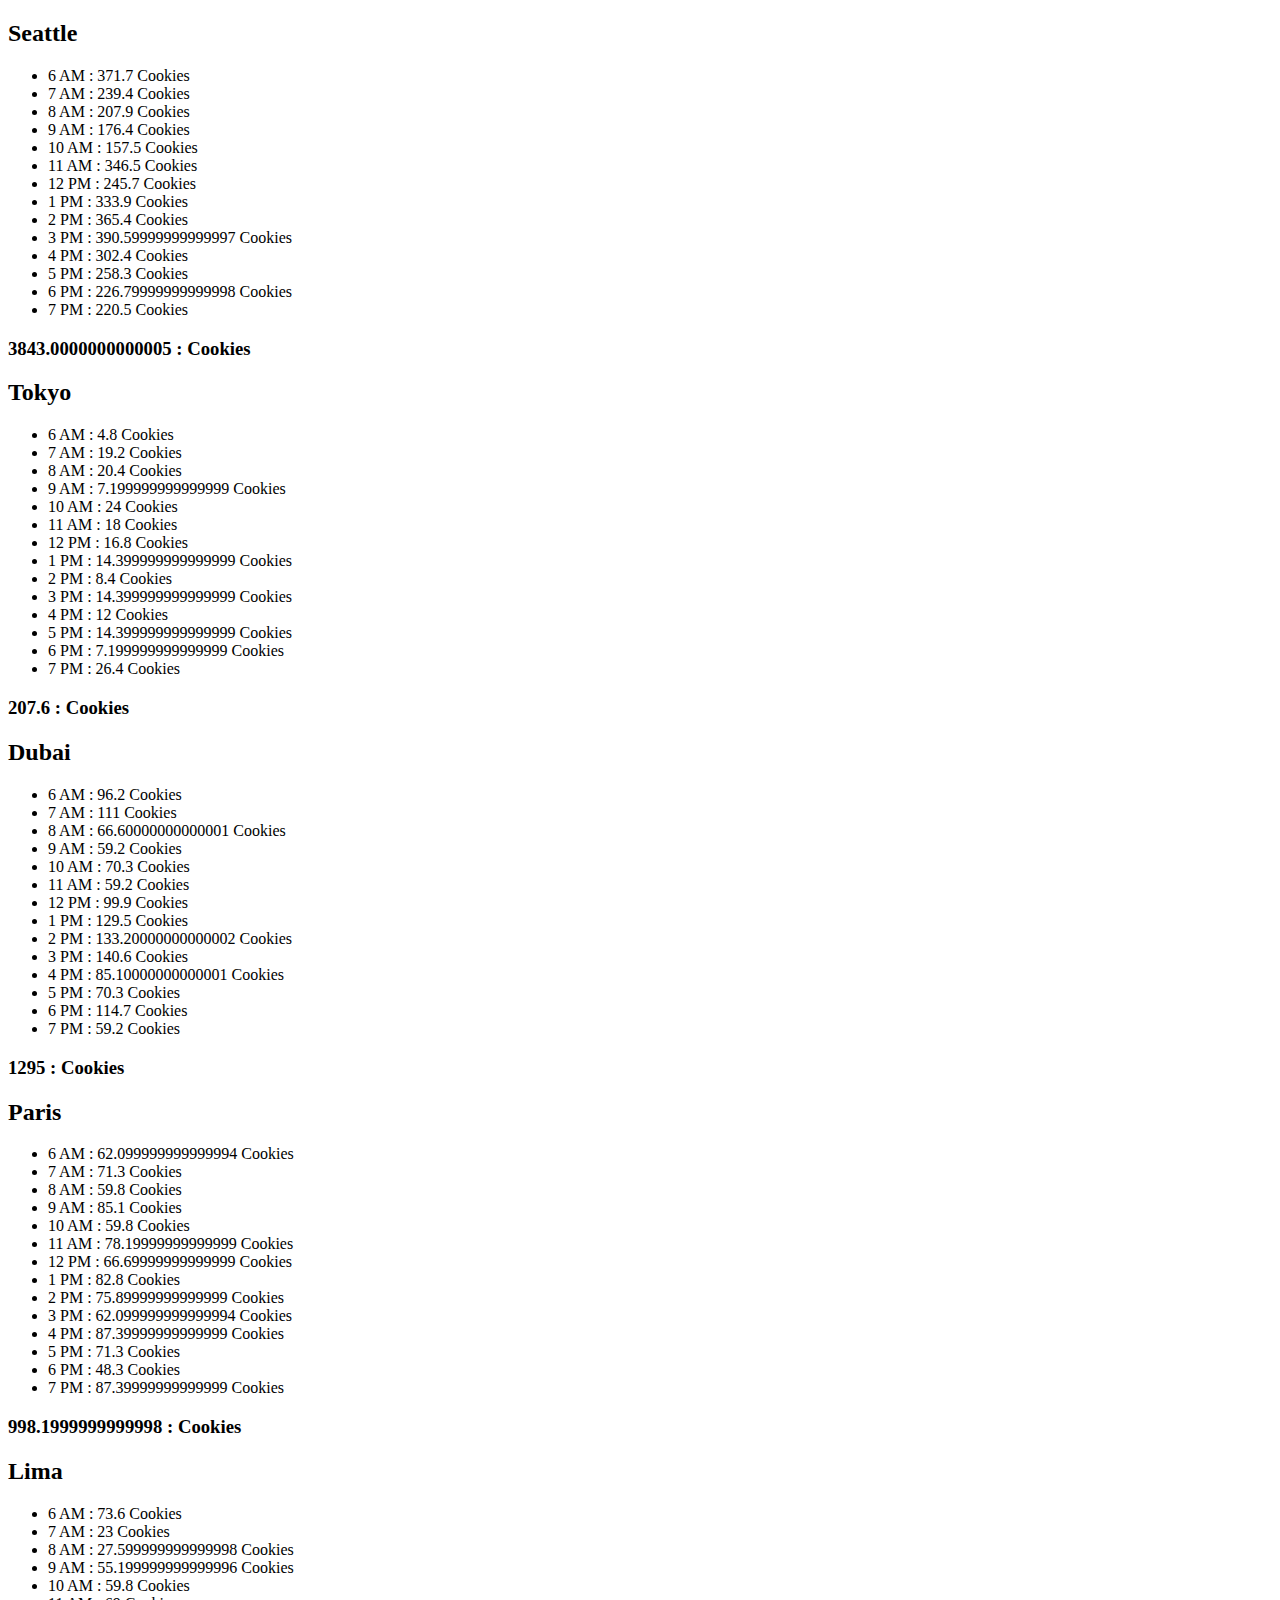
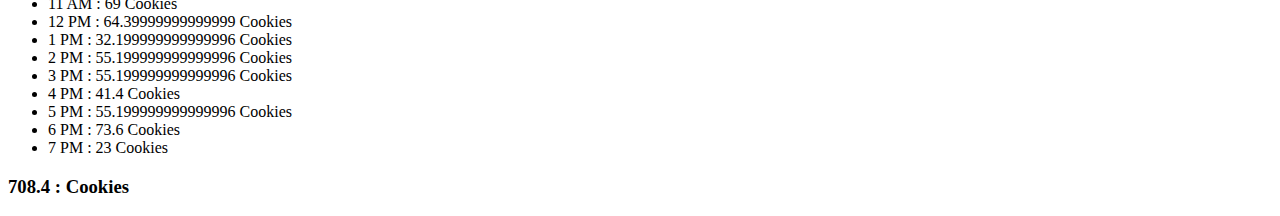
==== pages/sales.html @ 566f1123 "finished with the js objects" ====
<!DOCTYPE html>
<html lang="en">
<head>
    <meta charset="UTF-8">
    <meta http-equiv="X-UA-Compatible" content="IE=edge">
    <meta name="viewport" content="width=device-width, initial-scale=1.0">
    <title>Sales</title>
</head>
<body>
    
<header>

</header>

<main>

<div id="sales">



</div>










</main>

<footer>

</footer>


<script src="../js/app.js"></script>

</body>
</html>
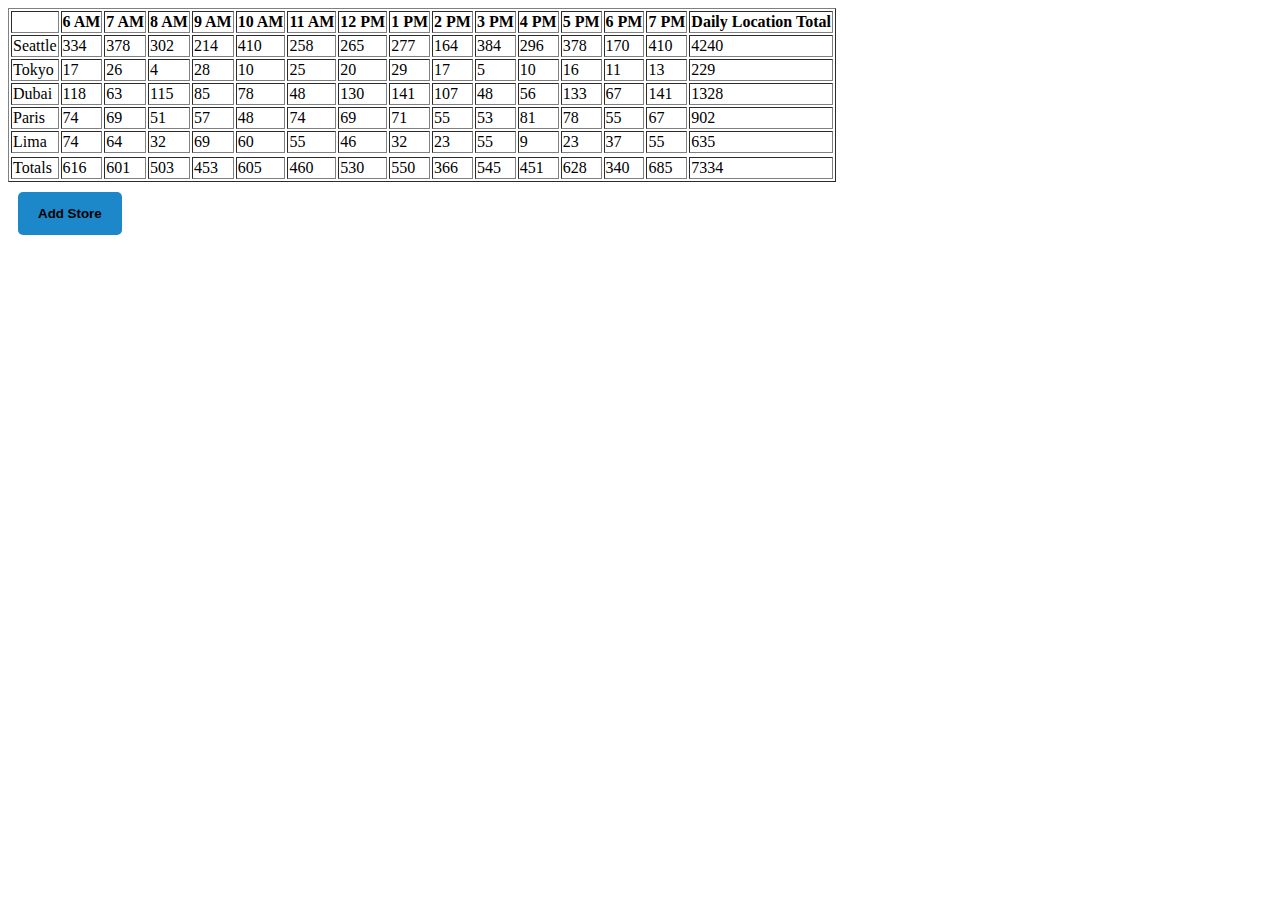
==== commit 5284e6b9: "added the add new store to the table" ====
--- a/pages/sales.html
+++ b/pages/sales.html
@@ -1,42 +1,84 @@
 <!DOCTYPE html>
 <html lang="en">
+
 <head>
     <meta charset="UTF-8">
     <meta http-equiv="X-UA-Compatible" content="IE=edge">
     <meta name="viewport" content="width=device-width, initial-scale=1.0">
+    <link rel="stylesheet" href="../css/form.css">
     <title>Sales</title>
+
 </head>
+
 <body>
-    
-<header>
 
-</header>
+    <header>
 
-<main>
+    </header>
 
-<div id="sales">
+    <main id="test">
 
 
+        <div id="sales"></div>
 
-</div>
+        
+
+        <div class="openBtn">
+            <button class="openButton" onclick="openForm()"><strong>Add Store</strong></button>
+        </div>
+
+        <div class="wrapper">
+            <div class="container" id="popupForm">
+                <article class="part">
+                    <h1>
+                        Add a New Store
+                    </h1>
+                    <form autocomplete="off" class="formContainer" id="newStoreFormID">
+                        <div class="group" id="location">
+                            <label for="locationField">Location Name</label>
+                            <input type="text" name="locationField" id="locationID" type="text" placeholder="ex: Irbid">
+                        </div>
+                        <div class="group">
+                            <div class="min" id="min">
+                                <label for="minField">Min Customers</label>
+                                <input type="text" class="mins" name="minField" placeholder="Min">
+
+                            </div>
+                            <div class="max" id="max">
+                                <label for="maxField">Max Customers</label>
+                                <input type="text" class="maxs" name="maxField" id="" placeholder="Max">
+                            </div>
+                            <div class="avg" id="avg">
+                                <label for="avgField">Average Customers</label>
+                                <input type="text" name="avgField" class="avgs" placeholder="0.0">
+                            </div>
+                        </div>
+
+                        <div class="submit-group">
+                            <input type="submit" class="submit" value="➕ Add Store">
+                            <button type="button" class="cancel" onclick="closeForm()">⛔ Close</button>
+                        </div>
+                    </form>
+                </article>
+                <div class="img">
+                    <img src="../imgs/cookies.jpg" alt="cookies">
+                </div>
+            </div>
+            <br>
+        </div>
 
 
 
 
+    </main>
+
+    <footer>
+
+    </footer>
+
+    <script src="../js/app.js"></script>
 
 
+</body>
 
-
-
-
-</main>
-
-<footer>
-
-</footer>
-
-
-<script src="../js/app.js"></script>
-
-</body>
 </html>--- a/css/form.css
+++ b/css/form.css
@@ -0,0 +1,203 @@
+
+@import url('https://fonts.googleapis.com/css2?family=Montserrat&display=swap');
+@import url('https://fonts.googleapis.com/css?family=Work+Sans');
+
+
+
+        * {
+            box-sizing: border-box;
+        }
+
+
+        .openButton {
+            border: none;
+            border-radius: 5px;
+            background-color: #1c87c9;
+            color: black;
+            padding: 14px 20px;
+            cursor: pointer;
+            margin: 10px;
+
+        }
+
+        .container {
+            width: 611px;
+            height: auto;
+            margin: 80px auto 0;
+            position: fixed;
+            left: 45%;
+            top: 25%;
+            transform: translate(-50%, 5%);
+            border: 3px solid #999999;
+            z-index: 9;
+            display: none;
+            background-color: rgb(255, 255, 255);
+            float: right;
+            border-radius: 10px;
+        }
+
+        .part {
+            float: left;
+            height: 100%;
+            padding: 48px 40px 0;
+            width: 60%;
+            box-sizing: border-box;
+        }
+
+        h1 {
+            background-color: #00B0FF;
+            color: white;
+            font-family: 'Montserrat',sans-serif ;
+            font-size: 12px;
+            text-transform: uppercase;
+            padding: 14px 0 10px 49px;
+            letter-spacing: 1px;
+            margin-left: -52px;
+            width: 330px;
+        }
+
+        .img {
+            max-width: 40%;
+            max-height: 100%;
+            overflow: hidden;
+            background-size: 50%;
+            background-repeat: no-repeat;
+            border-top-left-radius: 30px;
+            border-bottom-left-radius: 30px;
+
+
+        }
+
+        form {
+            font-family: 'Work Sans', sans-serif;
+        }
+
+
+        .group {
+            display: block;
+            width: 100%;
+            float: left;
+            position: relative;
+            margin-bottom: 25px;
+        }
+
+        label {
+            font-size: 12px;
+            float: left;
+            width: 100%;
+            display: block;
+            margin-bottom: 5px;
+        }
+
+
+        input {
+            float: left;
+            width: 100%;
+            height: 30px;
+            font-size: 18px;
+            font-family: 'Work Sans', sans-serif;
+            border: 0;
+            color: #263238;
+            border-bottom: 1px solid #d9d9d9;
+
+        }
+
+
+        ::placeholder {
+            font-family: 'Work Sans', sans-serif;
+            font-size: 14px;
+            line-height: 20px;
+            vertical-align: middle;
+            color: #d9d9d9;
+            text-align: left;
+        }
+
+        :focus {
+
+            outline: none;
+            border-bottom-color: #00b0ff;
+
+        }
+
+
+        .min {
+            float: left;
+            width: 80px;
+            margin-right: 10px;
+        }
+
+        .max {
+            float: left;
+            width: 80px;
+            margin-right: 10px;
+
+        }
+
+        #location {
+            border-bottom: 1px solid #d9d9d9;
+
+            margin-top: 32px;
+        }
+
+        .avg {
+            width: 80px;
+            float: left;
+
+        }
+
+        #avgs {
+            margin-bottom: 0px;
+        }
+
+
+        .submit-group {
+            width: 100%;
+            float: left;
+            position: relative;
+        }
+
+        .submit {
+            text-transform: uppercase;
+            position: relative;
+            border: none;
+            background-color: transparent;
+            font-size: 12px;
+            line-height: 21px;
+            letter-spacing: 1.4px;
+            color: #263238;
+
+            cursor: pointer;
+            align-items: center;
+        }
+
+        .cancel {
+            text-transform: uppercase;
+            position: relative;
+            border: none;
+            background-color: transparent;
+            font-size: 12px;
+            line-height: 21px;
+            letter-spacing: 1.4px;
+            color: #263238;
+            margin-left: 35%;
+            cursor: pointer;
+
+        }
+
+        .submit:focus {
+            outline: none;
+        }
+
+        .submit:hover {
+            text-decoration: underline;
+            color: seagreen;
+        }
+
+        .cancel:focus {
+            outline: none;
+        }
+
+        .cancel:hover {
+            text-decoration: underline;
+            color: red;
+        }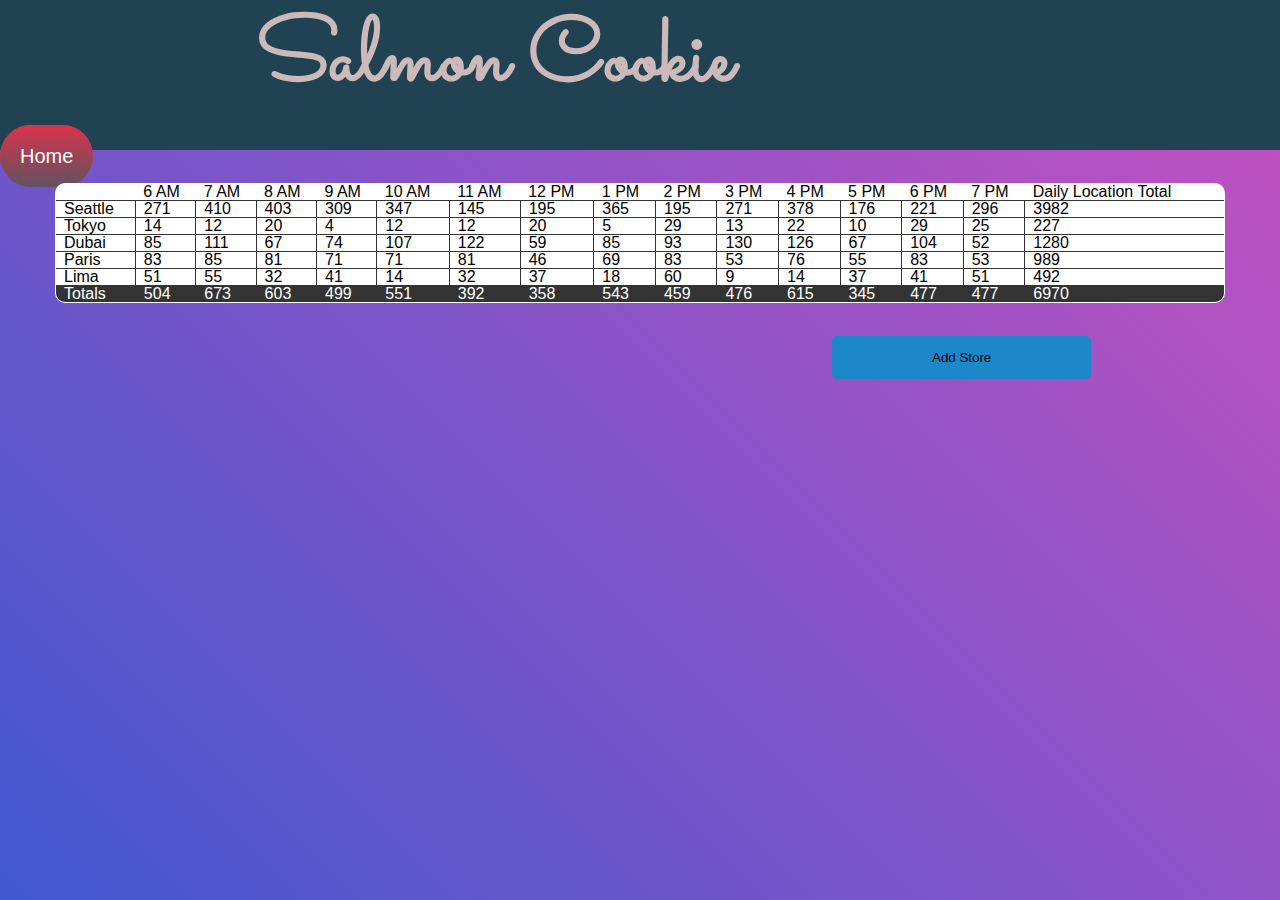
==== commit 12bf9fec: "lab8" ====
--- a/pages/sales.html
+++ b/pages/sales.html
@@ -5,7 +5,12 @@
     <meta charset="UTF-8">
     <meta http-equiv="X-UA-Compatible" content="IE=edge">
     <meta name="viewport" content="width=device-width, initial-scale=1.0">
+    <link rel="stylesheet" href="../css/reset.css">
     <link rel="stylesheet" href="../css/form.css">
+    <link rel="stylesheet" href="../css/style.css">
+    <link href="https://fonts.googleapis.com/css2?family=Merriweather&family=Montserrat&family=Sacramento&display=swap"
+        rel="stylesheet">
+        
     <title>Sales</title>
 
 </head>
@@ -14,12 +19,30 @@
 
     <header>
 
+
+        <h2>Salmon Cookie</h2>
+
+        <nav>
+            <ul>
+                <li><a class="btn" href="../index.html">Home</a></li>
+            </ul>
+        </nav>
+
+
+
     </header>
 
     <main id="test">
 
-
+        <div class="limiter">
+            <div class="container-table100">
+                <div class="wrap-table100">
+                    <div class="table100">
         <div id="sales"></div>
+        </div>
+    </div>
+</div>
+</div>
 
         
 
--- a/css/form.css
+++ b/css/form.css
@@ -1,6 +1,10 @@
 
 @import url('https://fonts.googleapis.com/css2?family=Montserrat&display=swap');
 @import url('https://fonts.googleapis.com/css?family=Work+Sans');
+@font-face {
+    font-family: OpenSans-Regular;
+    src: url('../fonts/OpenSans/OpenSans-Regular.ttf'); 
+  }
 
 
 
@@ -8,19 +12,52 @@
             box-sizing: border-box;
         }
 
-
+        header{
+            background-color: #214252;
+            height: 150px;
+            
+        
+        }
+        
+        header h2{
+            display: inline-block;
+            
+            margin: 1px 40% 0px 20%;
+            padding-top: 15px;
+            text-align: center;
+            color: #ccb9b9;
+          font-size: 90px;
+          font-weight: bolder;
+          font-family: 'Sacramento', cursive;
+        }
+        
+        header nav{
+        
+            display: inline-block;
+            
+        
+        }
+
+html{
+    font-family: OpenSans-Regular;
+}
+
+.openBtn{
+margin-left: 65%;
+    justify-content: center;
+}
         .openButton {
             border: none;
             border-radius: 5px;
             background-color: #1c87c9;
             color: black;
-            padding: 14px 20px;
-            cursor: pointer;
-            margin: 10px;
-
+            padding: 14px 100px;
+            cursor: pointer;        
+            justify-content: center;
         }
 
         .container {
+            font-family: OpenSans-Regular;
             width: 611px;
             height: auto;
             margin: 80px auto 0;
@@ -44,17 +81,7 @@
             box-sizing: border-box;
         }
 
-        h1 {
-            background-color: #00B0FF;
-            color: white;
-            font-family: 'Montserrat',sans-serif ;
-            font-size: 12px;
-            text-transform: uppercase;
-            padding: 14px 0 10px 49px;
-            letter-spacing: 1px;
-            margin-left: -52px;
-            width: 330px;
-        }
+     
 
         .img {
             max-width: 40%;
@@ -69,7 +96,7 @@
         }
 
         form {
-            font-family: 'Work Sans', sans-serif;
+            font-family: OpenSans-Regular;
         }
 
 
--- a/css/style.css
+++ b/css/style.css
@@ -0,0 +1,428 @@
+#header{
+    background-color: #214252;
+    height: 120px;
+    
+
+}
+
+#h1{
+    display: inline-block;
+    
+    margin: 1px 40% 20px 20%;
+    padding-top: 15px;
+    text-align: center;
+    color: #ccb9b9;
+  font-size: 90px;
+  font-weight: bolder;
+  font-family: 'Sacramento', cursive;
+}
+
+#nav{
+
+    display: inline-block;
+    
+
+}
+
+body, html {
+	height: 100%;
+	font-family: sans-serif;
+}
+
+header nav ul{
+    list-style: none;
+    display: inline-block;
+    text-align: center;
+  margin: 40px auto 60px auto;
+}
+
+
+.btn {
+  background: #d9344a;
+  background-image: -webkit-linear-gradient(top, #d9344a, #605361);
+  background-image: -moz-linear-gradient(top, #d9344a, #605361);
+  background-image: -ms-linear-gradient(top, #d9344a, #605361);
+  background-image: -o-linear-gradient(top, #d9344a, #605361);
+  background-image: linear-gradient(to bottom, #d9344a, #605361);
+  -webkit-border-radius: 90;
+  -moz-border-radius: 60;
+  border-radius: 60px;
+  font-family: Arial;
+  color: #ffffff;
+  font-size: 20px;
+  padding: 20px 20px 20px 20px;
+  text-decoration: none;
+}
+
+.btn:hover {
+  background: #c99393;
+  background-image: -webkit-linear-gradient(top, #c99393, #34798a);
+  background-image: -moz-linear-gradient(top, #c99393, #34798a);
+  background-image: -ms-linear-gradient(top, #c99393, #34798a);
+  background-image: -o-linear-gradient(top, #c99393, #34798a);
+  background-image: linear-gradient(to bottom, #c99393, #34798a);
+  text-decoration: none;
+}
+
+
+hr{
+    border: dotted #214252 12px;
+    border-bottom: none;
+    width: 8%;
+    margin: 50px auto;
+    
+    }
+
+
+    table,
+td {
+    border: 1px solid #333;
+}
+
+thead,
+tfoot {
+    background-color: #333;
+    color: #fff;
+}
+
+.hero{
+
+    margin-left: 30%;
+
+}
+
+.back{
+
+    width: 400px;
+    height: 400px;
+}
+
+.table{
+
+    position: relative;
+    margin: auto;
+}
+
+* {box-sizing:border-box}
+
+/* Slideshow container */
+.slideshow-container {
+  max-width: 600px;
+  position: relative;
+  margin: auto;
+}
+
+/* Hide the images by default */
+.mySlides {
+  display: none;
+}
+
+/* Next & previous buttons */
+.prev, .next {
+  cursor: pointer;
+  position: absolute;
+  top: 50%;
+  width: auto;
+  margin-top: -22px;
+  padding: 16px;
+  color: white;
+  font-weight: bold;
+  font-size: 18px;
+  transition: 0.6s ease;
+  border-radius: 0 3px 3px 0;
+  user-select: none;
+  background-color: #c99393;
+}
+
+/* Position the "next button" to the right */
+.next {
+  right: 0;
+  border-radius: 3px 0 0 3px;
+  
+}
+
+/* On hover, add a black background color with a little bit see-through */
+.prev:hover, .next:hover {
+  background-color: rgba(0,0,0,0.8);
+}
+
+/* Caption text */
+.text {
+  color: #214252;
+  font-size: 15px;
+  padding: 8px 12px;
+  position: absolute;
+  bottom: 8px;
+  width: 100%;
+  text-align: center;
+}
+
+/* Number text (1/3 etc) */
+.numbertext {
+  color: #f2f2f2;
+  font-size: 12px;
+  padding: 8px 12px;
+  position: absolute;
+  top: 0;
+}
+
+/* The dots/bullets/indicators */
+.dot {
+  cursor: pointer;
+  height: 15px;
+  width: 15px;
+  margin: 0 2px;
+  background-color: #bbb;
+  border-radius: 50%;
+  display: inline-block;
+  transition: background-color 0.6s ease;
+}
+
+.active, .dot:hover {
+  background-color: #717171;
+}
+
+/* Fading animation */
+.fade {
+  -webkit-animation-name: fade;
+  -webkit-animation-duration: 1.5s;
+  animation-name: fade;
+  animation-duration: 1.5s;
+}
+
+@-webkit-keyframes fade {
+  from {opacity: .4}
+  to {opacity: 1}
+}
+
+@keyframes fade {
+  from {opacity: .4}
+  to {opacity: 1}
+}
+
+h2{
+
+text-align: center;
+font-size: 100px;
+font-family: 'Sacramento', cursive;
+font-weight: bold;
+color: #c99393;
+margin-bottom: 20px;
+
+}
+
+.imgs{
+
+    height: 300px;
+}
+
+
+
+body{
+    background: #c850c0;
+    background: -webkit-linear-gradient(45deg, #4158d0, #c850c0);
+    background: -o-linear-gradient(45deg, #4158d0, #c850c0);
+    background: -moz-linear-gradient(45deg, #4158d0, #c850c0);
+    background: linear-gradient(45deg, #4158d0, #c850c0);
+}
+
+
+
+
+
+@font-face {
+    font-family: OpenSans-Regular;
+    src: url('../fonts/OpenSans/OpenSans-Regular.ttf'); 
+  }
+
+
+
+
+
+
+.limiter {
+    width: 100%;
+    margin: 0 auto;
+  }
+  
+  .container-table100 {
+    width: 100%;
+      
+  
+    display: -webkit-box;
+    display: -webkit-flex;
+    display: -moz-box;
+    display: -ms-flexbox;
+    display: flex;
+    align-items: center;
+    justify-content: center;
+    flex-wrap: wrap;
+    padding: 33px 30px;
+  }
+  
+  .wrap-table100 {
+    width: 1170px;
+  }
+  
+  table {
+    border-spacing: 1;
+    border-collapse: collapse;
+    background: white;
+    border-radius: 10px;
+    overflow: hidden;
+    width: 100%;
+    margin: 0 auto;
+    position: relative;
+  }
+  table * {
+    position: relative;
+  }
+  table td, table th {
+    padding-left: 8px;
+  }
+  table thead tr {
+    height: 60px;
+    background: #36304a;
+  }
+  table tbody tr {
+    height: 50px;
+  }
+  table tbody tr:last-child {
+    border: 0;
+  }
+  table td, table th {
+    text-align: left;
+  }
+  table td.l, table th.l {
+    text-align: right;
+  }
+  table td.c, table th.c {
+    text-align: center;
+  }
+  table td.r, table th.r {
+    text-align: center;
+  }
+  
+  
+  .table100-head th{
+    font-family: OpenSans-Regular;
+    font-size: 18px;
+    color: #fff;
+    line-height: 1.2;
+    font-weight: unset;
+  }
+  
+  tbody tr:nth-child(even) {
+    background-color: #f5f5f5;
+  }
+  
+  tbody tr {
+    font-family: OpenSans-Regular;
+    font-size: 15px;
+    color: #808080;
+    line-height: 1.2;
+    font-weight: unset;
+  }
+  
+  tbody tr:hover {
+    color: #555555;
+    background-color: #f5f5f5;
+    cursor: pointer;
+  }
+  
+  .column1 {
+    width: 260px;
+    padding-left: 40px;
+  }
+  
+  .column2 {
+    width: 160px;
+  }
+  
+  .column3 {
+    width: 245px;
+  }
+  
+  .column4 {
+    width: 110px;
+    text-align: right;
+  }
+
+
+  @media screen and (max-width: 992px) {
+    table {
+      display: block;
+    }
+    table > *, table tr, table td, table th {
+      display: block;
+    }
+    table thead {
+      display: none;
+    }
+    table tbody tr {
+      height: auto;
+      padding: 37px 0;
+    }
+    table tbody tr td {
+      padding-left: 40% !important;
+      margin-bottom: 24px;
+    }
+    table tbody tr td:last-child {
+      margin-bottom: 0;
+    }
+    table tbody tr td:before {
+      font-family: OpenSans-Regular;
+      font-size: 14px;
+      color: #999999;
+      line-height: 1.2;
+      font-weight: unset;
+      position: absolute;
+      width: 40%;
+      left: 30px;
+      top: 0;
+    }
+    table tbody tr td:nth-child(1):before {
+      content: "Date";
+    }
+    table tbody tr td:nth-child(2):before {
+      content: "Order ID";
+    }
+    table tbody tr td:nth-child(3):before {
+      content: "Name";
+    }
+    table tbody tr td:nth-child(4):before {
+      content: "Price";
+    }
+    table tbody tr td:nth-child(5):before {
+      content: "Quantity";
+    }
+    table tbody tr td:nth-child(6):before {
+      content: "Total";
+    }
+  
+    .column4,
+    .column5,
+    .column6 {
+      text-align: left;
+    }
+  
+    .column4,
+    .column5,
+    .column6,
+    .column1,
+    .column2,
+    .column3 {
+      width: 100%;
+    }
+  
+    tbody tr {
+      font-size: 14px;
+    }
+  }
+  
+  @media (max-width: 576px) {
+    .container-table100 {
+      padding-left: 15px;
+      padding-right: 15px;
+    }
+  }